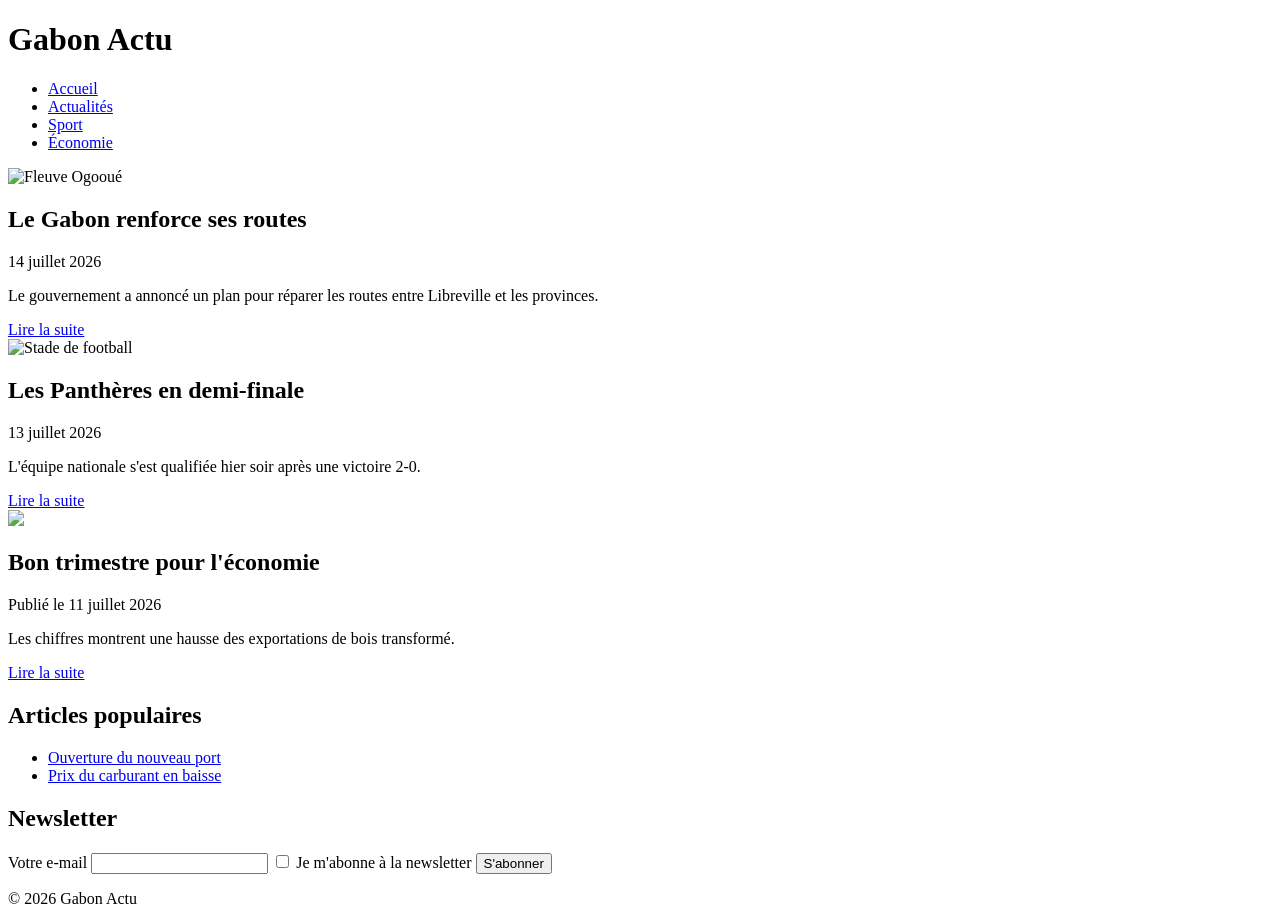
==== td01/index.html @ a0eb0f04 "Create index.html" ====
<!DOCTYPE html>
<html lang="fr">
<head>
  <meta charset="UTF-8">
  <meta name="viewport" content="width=device-width, initial-scale=1.0">
  <title>Gabon Actu</title>
  <link rel="stylesheet" href="css/style.css">
</head>
<body>

  <header>
    <h1>Gabon Actu</h1>
    <nav>
      <ul>
        <li><a href="#">Accueil</a></li>
        <li><a href="#">Actualités</a></li>
        <li><a href="#">Sport</a></li>
        <li><a href="#">Économie</a></li>
      </ul>
    </nav>
  </header>

  <div class="wrapper">
    <main>

      <article>
        <img src="https://picsum.photos/id/1015/700/350" alt="Fleuve Ogooué">
        <h2>Le Gabon renforce ses routes</h2>
        <time datetime="2026-07-14">14 juillet 2026</time>
        <p>Le gouvernement a annoncé un plan pour réparer les routes entre Libreville et les provinces.</p>
        <a href="#">Lire la suite</a>
      </article>

      <article>
        <img src="https://picsum.photos/id/1041/700/350" alt="Stade de football">
        <h2>Les Panthères en demi-finale</h2>
        <time datetime="2026-07-13">13 juillet 2026</time>
        <p>L'équipe nationale s'est qualifiée hier soir après une victoire 2-0.</p>
        <a href="#">Lire la suite</a>
      </article>

      <article>
        <img src="https://picsum.photos/id/1060/700/350">
        <h2>Bon trimestre pour l'économie</h2>
        <p class="date">Publié le 11 juillet 2026</p>
        <p>Les chiffres montrent une hausse des exportations de bois transformé.</p>
        <a href="#">Lire la suite</a>
      </article>

    </main>

    <aside>
      <div class="widget">
        <h2>Articles populaires</h2>
        <ul>
          <li><a href="#">Ouverture du nouveau port</a></li>
          <li><a href="#">Prix du carburant en baisse</a></li>
        </ul>
      </div>

      <div class="widget">
        <h2>Newsletter</h2>
        <form action="#" method="post">
          <label for="email">Votre e-mail</label>
          <input type="email" id="email" name="email" required>

          <label>
            <input type="checkbox" name="accepte" required>
            Je m'abonne à la newsletter
          </label>

          <button type="submit">S'abonner</button>
        </form>
      </div>
    </aside>
  </div>

  <footer>
    <p>&copy; 2026 Gabon Actu</p>
  </footer>

</body>
</html>
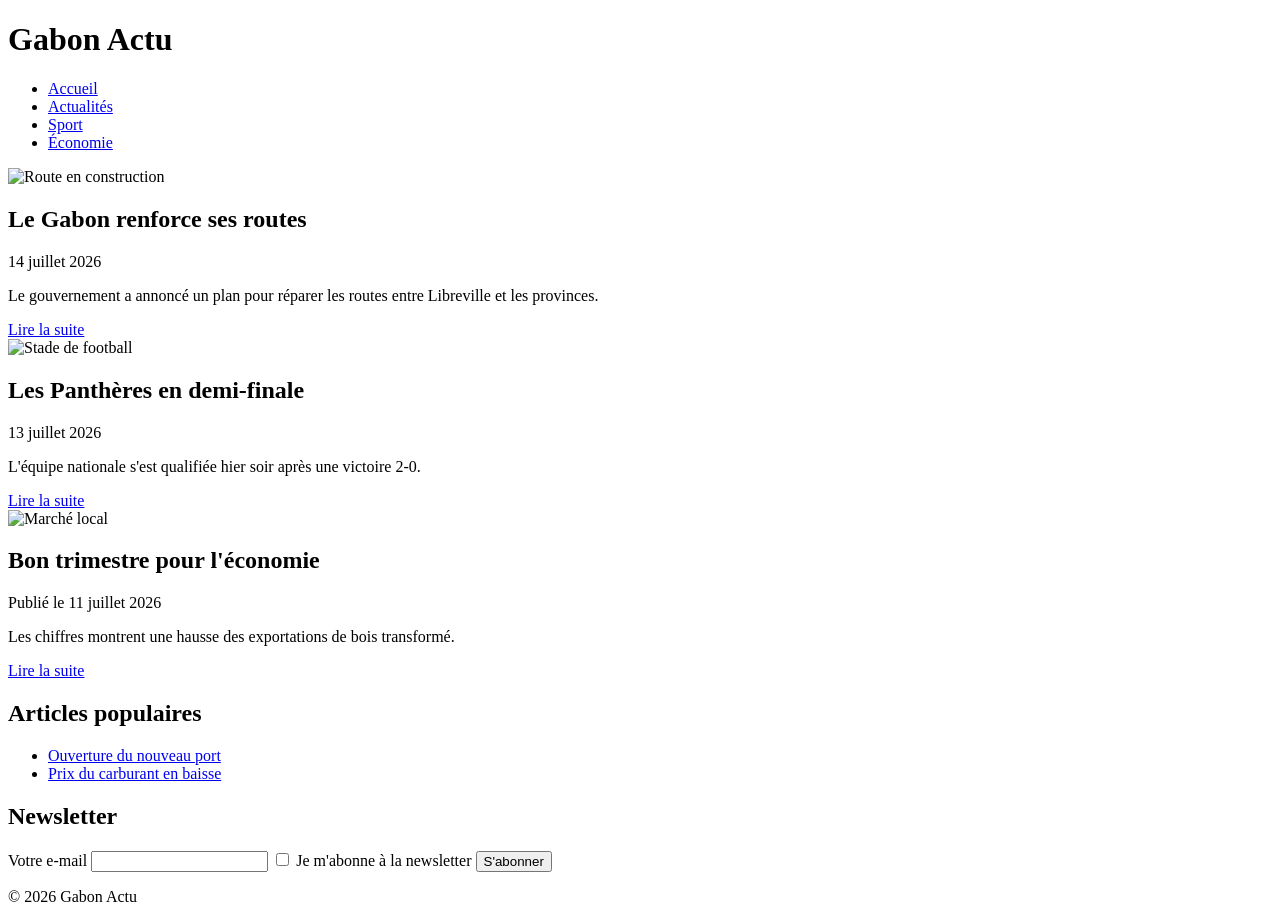
==== commit a90b1a33: "Update index.html" ====
--- a/td01/index.html
+++ b/td01/index.html
@@ -24,7 +24,7 @@
     <main>
 
       <article>
-        <img src="https://picsum.photos/id/1015/700/350" alt="Fleuve Ogooué">
+        <img src="https://loremflickr.com/700/350/road,construction" alt="Route en construction">
         <h2>Le Gabon renforce ses routes</h2>
         <time datetime="2026-07-14">14 juillet 2026</time>
         <p>Le gouvernement a annoncé un plan pour réparer les routes entre Libreville et les provinces.</p>
@@ -32,7 +32,7 @@
       </article>
 
       <article>
-        <img src="https://picsum.photos/id/1041/700/350" alt="Stade de football">
+        <img src="https://loremflickr.com/700/350/football,stadium" alt="Stade de football">
         <h2>Les Panthères en demi-finale</h2>
         <time datetime="2026-07-13">13 juillet 2026</time>
         <p>L'équipe nationale s'est qualifiée hier soir après une victoire 2-0.</p>
@@ -40,7 +40,7 @@
       </article>
 
       <article>
-        <img src="https://picsum.photos/id/1060/700/350">
+        <img src="https://loremflickr.com/700/350/market,africa" alt="Marché local">
         <h2>Bon trimestre pour l'économie</h2>
         <p class="date">Publié le 11 juillet 2026</p>
         <p>Les chiffres montrent une hausse des exportations de bois transformé.</p>
